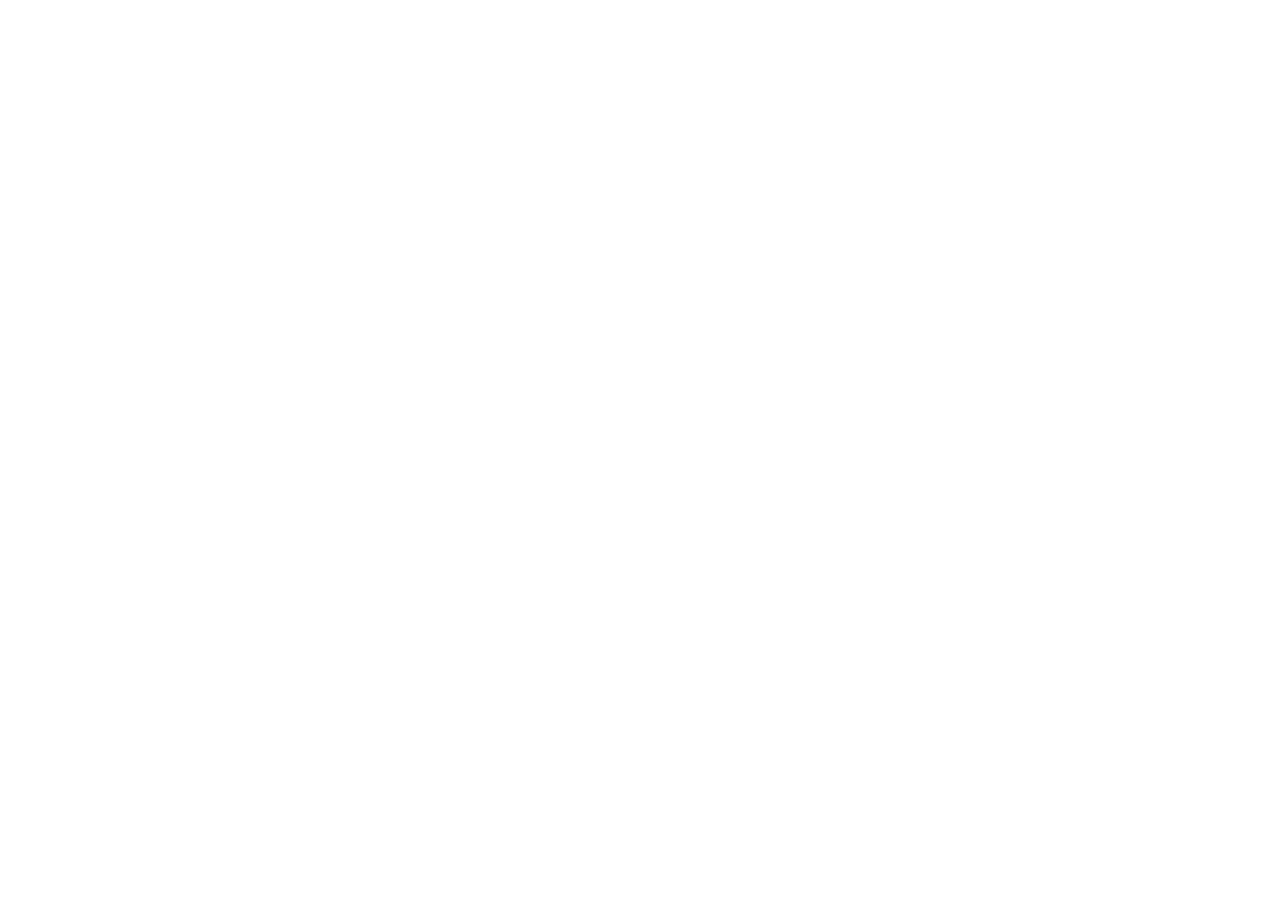
==== index.html @ ce736126 "Primer commit" ====
<!DOCTYPE html>
<html lang="en">
<head>
    <meta charset="UTF-8">
    <meta http-equiv="X-UA-Compatible" content="IE=edge">
    <meta name="viewport" content="width=device-width, initial-scale=1.0">
    <title>Document</title>
</head>
<body>
    
</body>
</html>
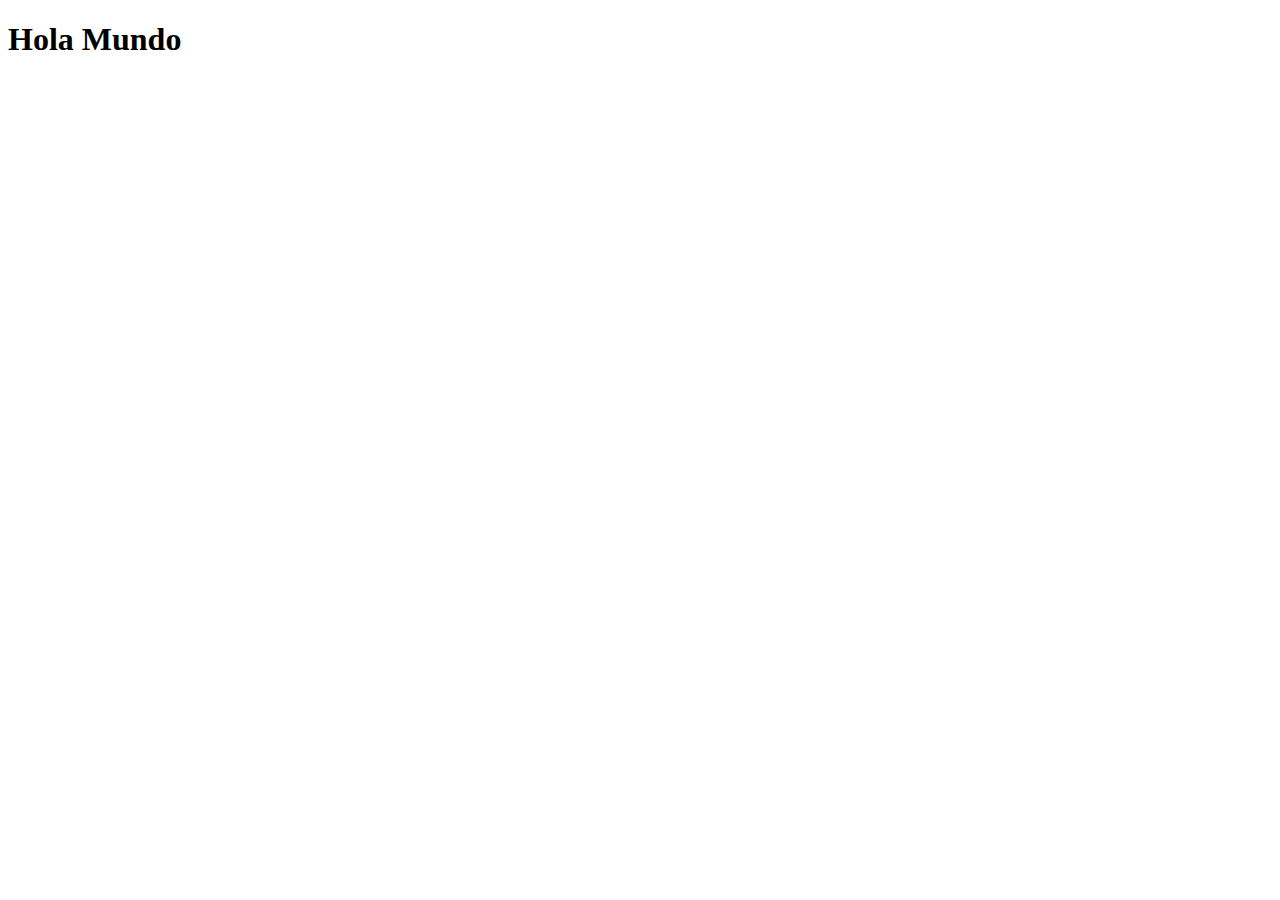
==== commit c624e9a3: "Add Hola Mundo" ====
--- a/index.html
+++ b/index.html
@@ -7,6 +7,6 @@
     <title>Document</title>
 </head>
 <body>
-    
+    <h1> Hola Mundo <h1>
 </body>
-</html>+</html>
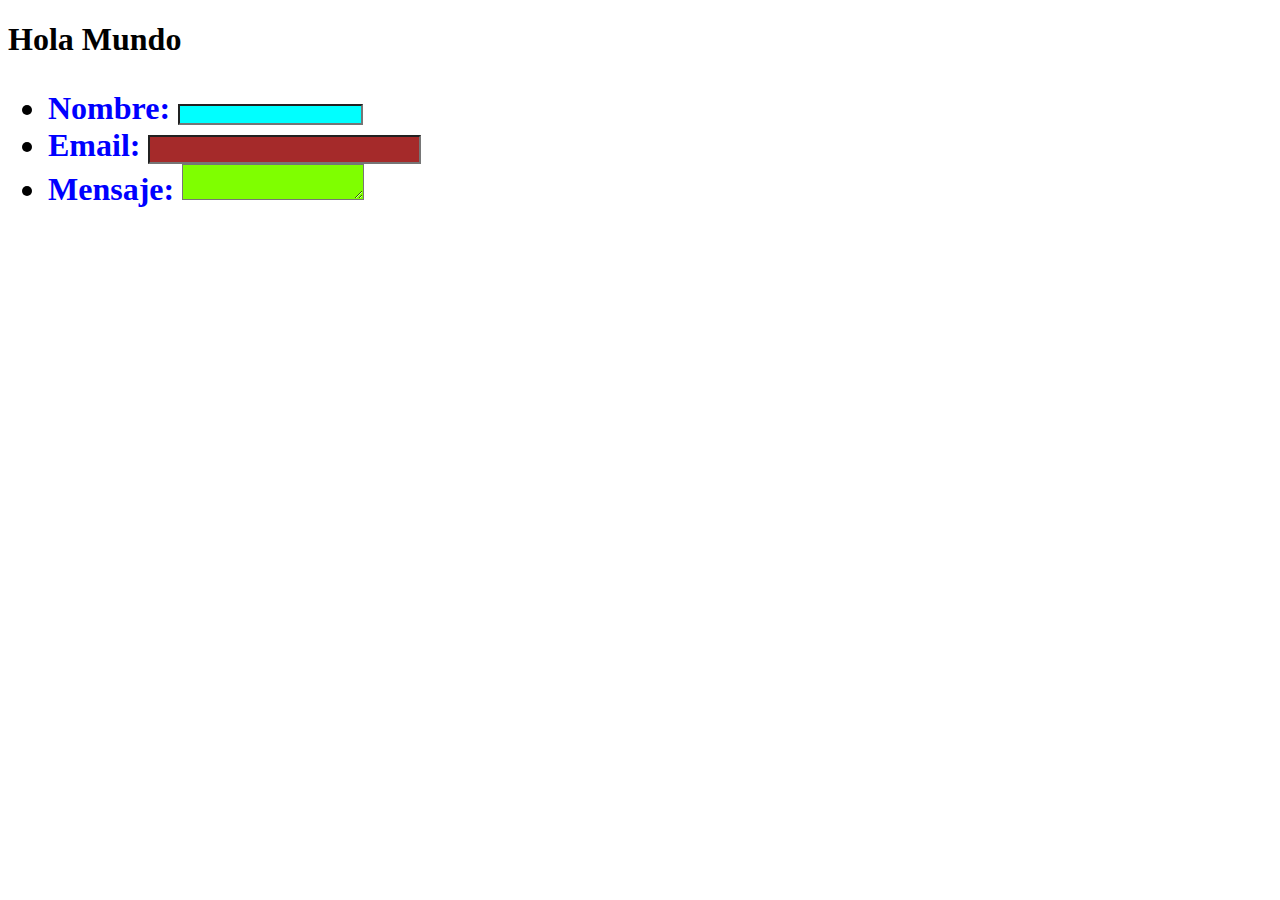
==== commit f75324ba: "Form in html and CSS" ====
--- a/index.html
+++ b/index.html
@@ -1,12 +1,44 @@
 <!DOCTYPE html>
 <html lang="en">
 <head>
+    <link rel="stylesheet" href="CSS/style.css">
     <meta charset="UTF-8">
     <meta http-equiv="X-UA-Compatible" content="IE=edge">
     <meta name="viewport" content="width=device-width, initial-scale=1.0">
     <title>Document</title>
 </head>
 <body>
+
     <h1> Hola Mundo <h1>
+        <form>
+        <ul>
+            <li>
+
+                <label for="name" id="letras">
+                    Nombre:
+                </label>
+
+                <input type="text" id="name" name="id_user">
+
+            </li>
+            <li>
+
+                <label for="email" id="letras">
+                    Email:
+                </label>
+
+                <input type="email" id="email" name="user_mail">
+
+            </li>
+            <li>
+                <label for="msg" id="letras">
+                    Mensaje:
+                </label>
+
+                <textarea id="msg" name="user_message"></textarea>
+            </li>
+
+        </ul>
+    </form>
 </body>
 </html>
--- a/CSS/style.css
+++ b/CSS/style.css
@@ -0,0 +1,20 @@
+#name {
+    background-color: aqua;
+}
+
+#email {
+    background-color: brown;
+    font-size: 20px;
+}
+
+#msg{
+    color: brown;
+    background-color: chartreuse;
+
+}
+
+#letras{
+
+color: blue;
+
+}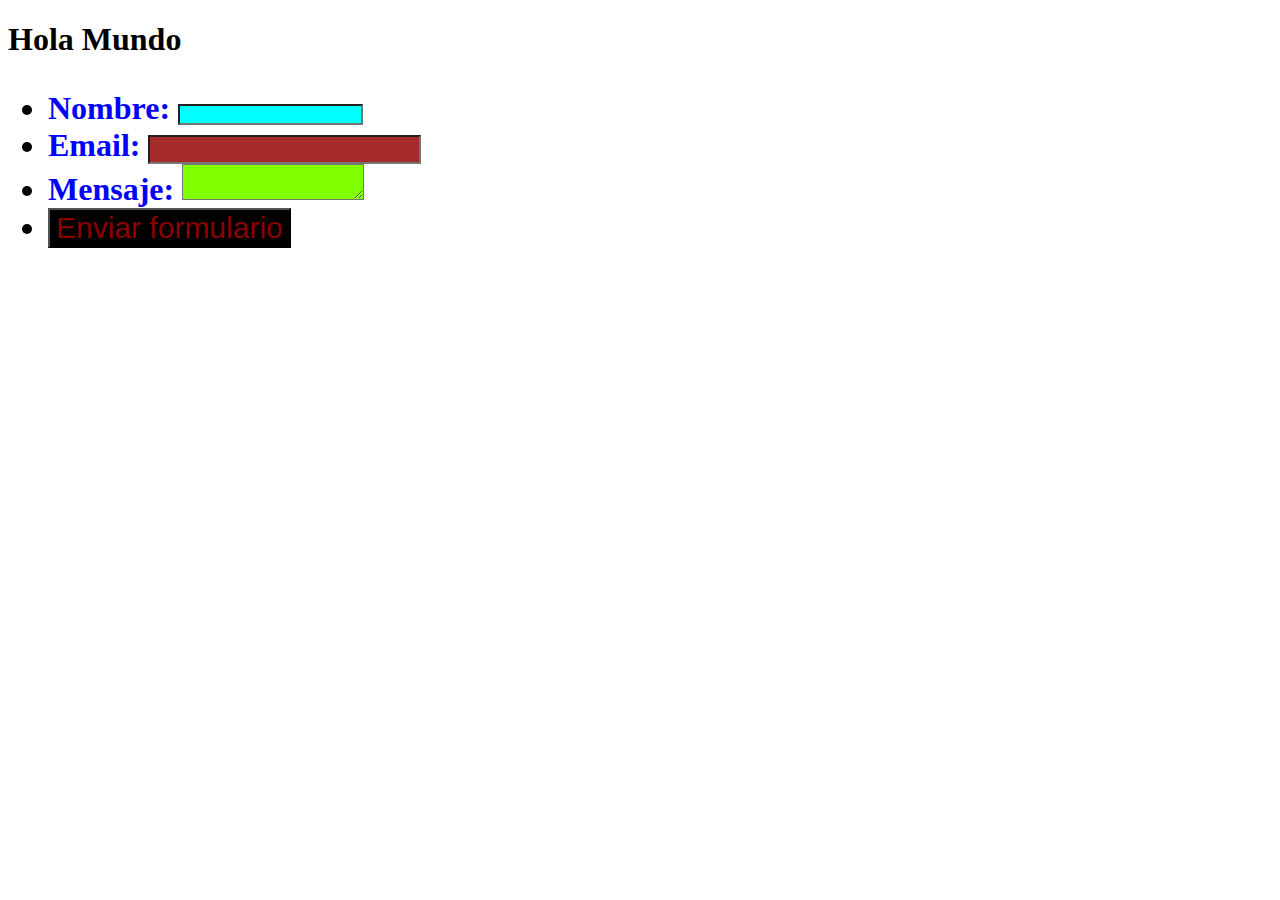
==== commit 3378894d: "Add butto and styles" ====
--- a/index.html
+++ b/index.html
@@ -37,6 +37,11 @@
 
                 <textarea id="msg" name="user_message"></textarea>
             </li>
+            <li class="button">
+                <button type="submit" id="boton">
+                    Enviar formulario
+                </button>
+            </li>
 
         </ul>
     </form>
--- a/CSS/style.css
+++ b/CSS/style.css
@@ -17,4 +17,10 @@
 
 color: blue;
 
+}
+
+#boton{
+    color: darkred;
+    background-color: black;
+    font-size: 30px;
 }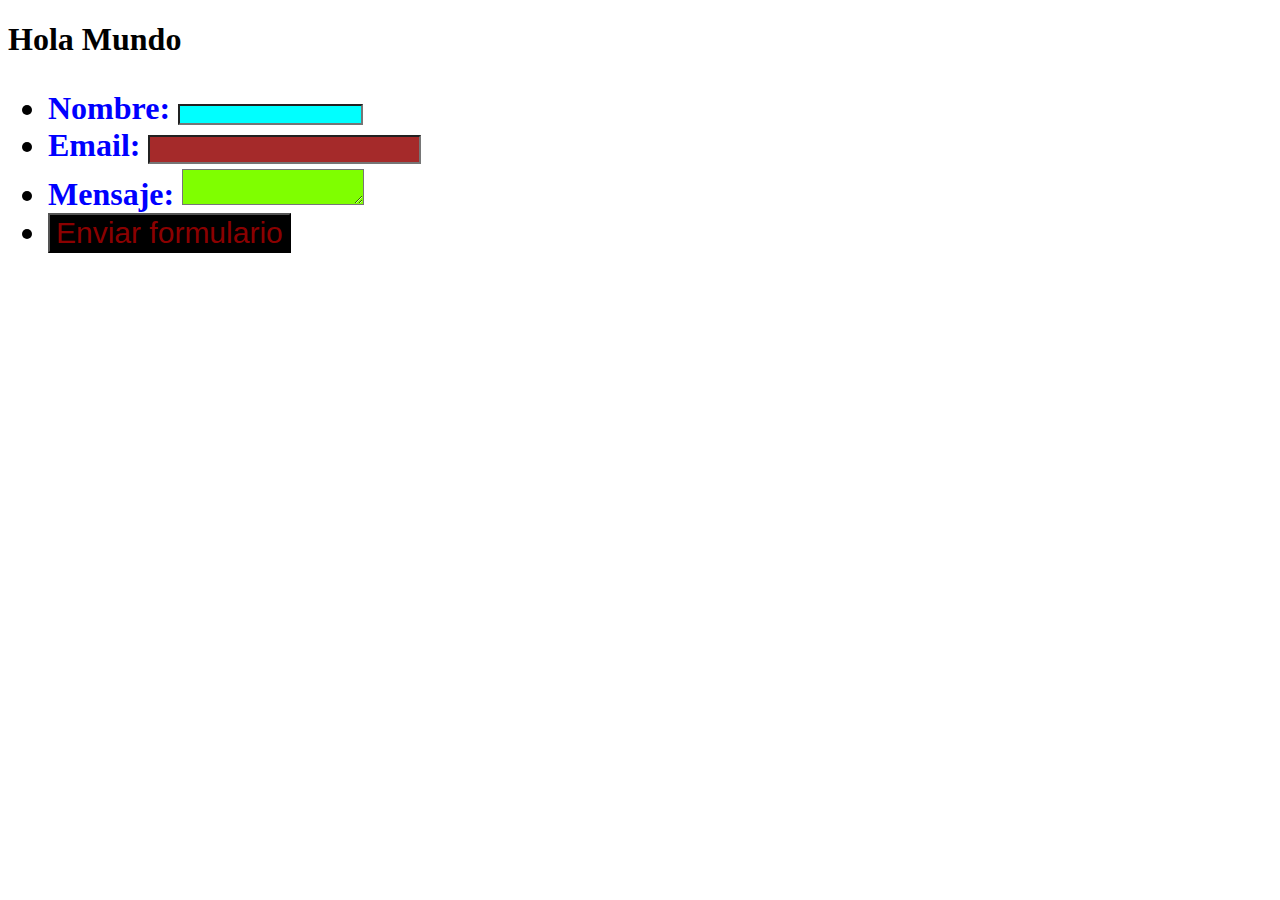
==== commit a67f9c01: "Add margin" ====
--- a/index.html
+++ b/index.html
@@ -30,6 +30,7 @@
                 <input type="email" id="email" name="user_mail">
 
             </li>
+             
             <li>
                 <label for="msg" id="letras">
                     Mensaje:
--- a/CSS/style.css
+++ b/CSS/style.css
@@ -10,6 +10,8 @@
 #msg{
     color: brown;
     background-color: chartreuse;
+    margin-top: 5px;
+   
 
 }
 
@@ -17,10 +19,12 @@
 
 color: blue;
 
+
 }
 
 #boton{
     color: darkred;
     background-color: black;
     font-size: 30px;
-}+}
+
